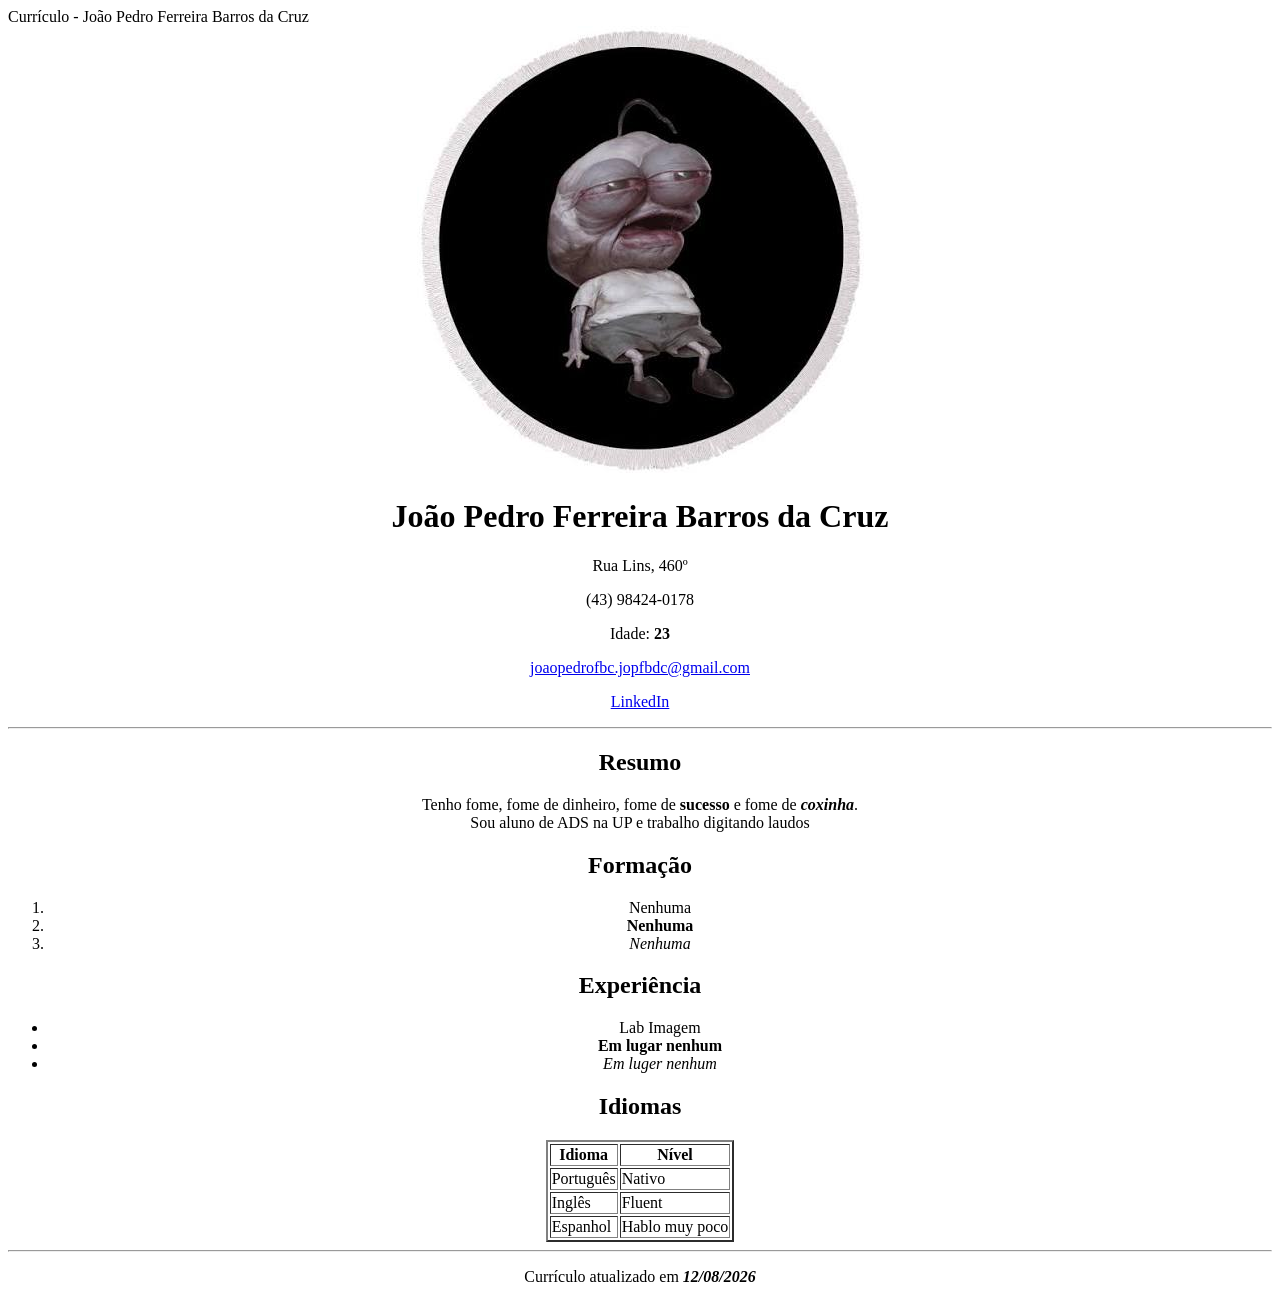
==== aula_2/index.html @ 4ddecdd7 "Aula 2 Co-Authored-By: Copilot <198982749+Copilot@users.noreply.github.com>" ====
<!DOCTYPE html>
<html lang="pt-br">
    <head>
        <meta charset="UTF-8">
        <tittle>Currículo - João Pedro Ferreira Barros da Cruz</tittle>

    </head>

    <body>
        <center>
        <div id="cabeçalho">
            <img src="./images/foto_de_perfil.jpg" alt="Foto de Perfil">
            <h1>João Pedro Ferreira Barros da Cruz</h1>
            <p>Rua Lins, 460º</p>
            <p>(43) 98424-0178</p>
            <p>Idade: <b>23</b></p>
            <p>
                <a href="mailto:joaopedrofbc.jopfbdc@gmail.com">joaopedrofbc.jopfbdc@gmail.com</a>
            </p>
            <p>
                <a href="https://www.linkedin.com">LinkedIn</a>
            </p>
        </div>
        <hr>
        <div id="conteudo">
            <div>
                <h2>Resumo</h2>
                <p>
                    Tenho fome, fome de dinheiro, fome de <b>sucesso</b> e fome de <i><b>coxinha</b></i>.<br>
                    Sou aluno de ADS na UP e trabalho digitando laudos
                </p>
            </div>

            <div>
                <h2>Formação</h2>
                <ol>
                    <li>Nenhuma</li>
                    <li><b>Nenhuma</b></li>
                    <li><i>Nenhuma</i></li>
                </ol>
            </div>

            <div>
                <h2>Experiência</h2>
                <ul>
                    <li>Lab Imagem</li>
                    <li><b>Em lugar nenhum</b></li>
                    <li><i>Em luger nenhum</i></li>
                </ul>
            </div>

            <div>
                <h2>Idiomas</h2>
                <table border="2">
                    <tr>
                        <th>Idioma</th>
                        <th>Nível</th>
                    </tr>

                    <tr>
                        <td>Português</td>
                        <td>Nativo</td>
                    </tr>

                    <tr>
                        <td>Inglês</td>
                        <td>Fluent</td>
                    </tr>

                    <tr>
                        <td>Espanhol</td>
                        <td>Hablo muy poco</td>
                    </tr>
                </table>
            </div>
            <hr>

        </div>

        <div id="rodape">
            <p>
                Currículo atualizado em <b><i>12/08/2026</i></b></p>
            </p>
        </div>
        </center>
    </body>
</html>
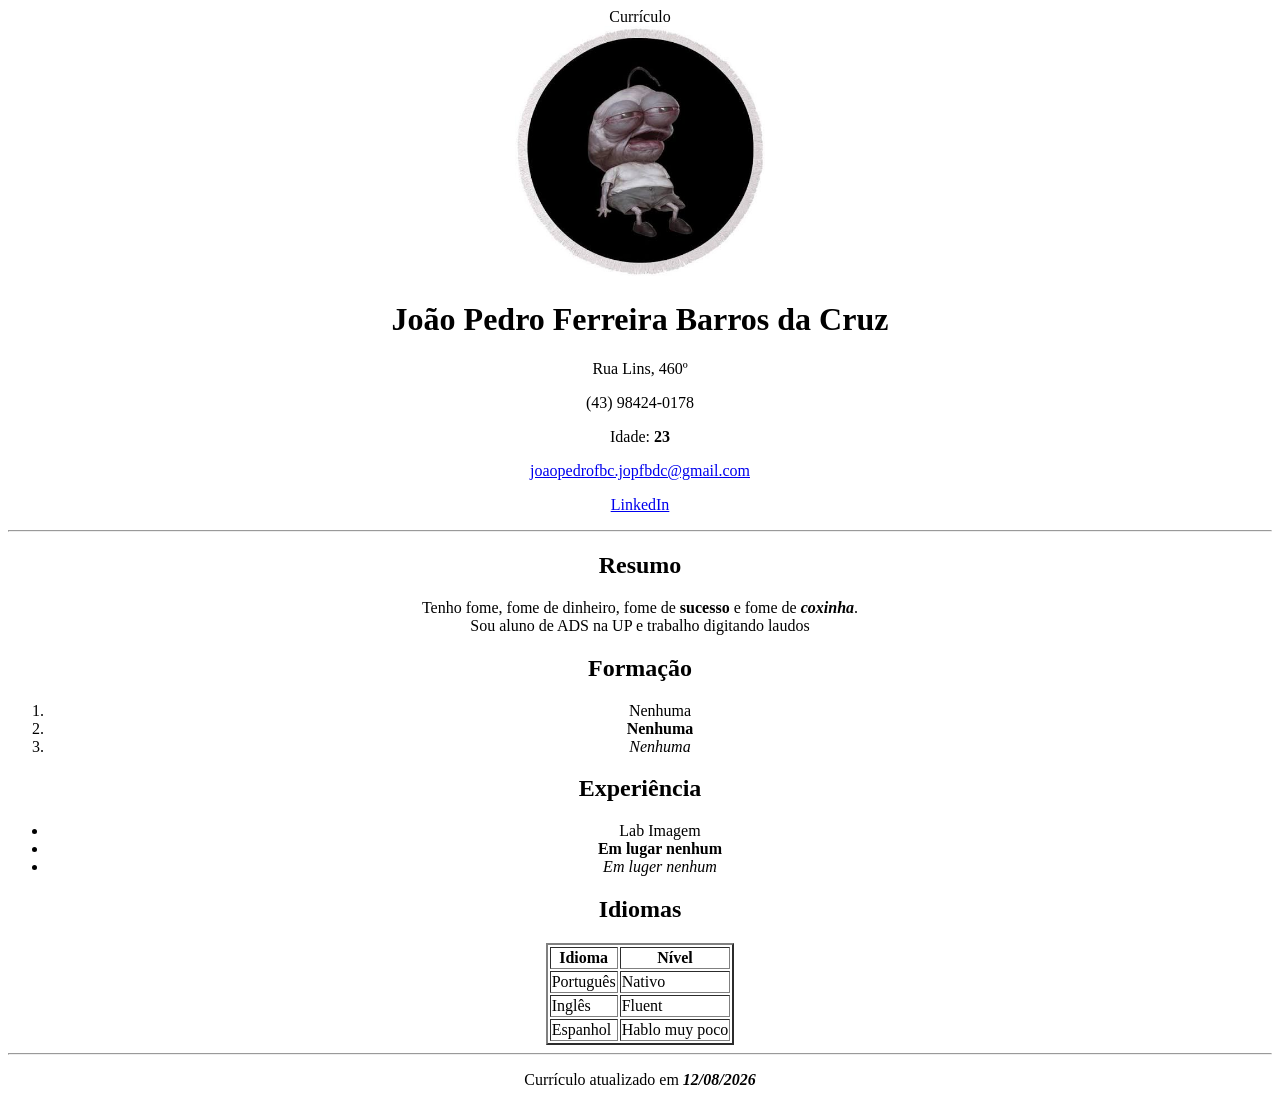
==== commit 32d86c4d: "aula_2 Co-Authored-By: Copilot <198982749+Copilot@users.noreply.github.com>" ====
--- a/aula_2/index.html
+++ b/aula_2/index.html
@@ -2,14 +2,14 @@
 <html lang="pt-br">
     <head>
         <meta charset="UTF-8">
-        <tittle>Currículo - João Pedro Ferreira Barros da Cruz</tittle>
+        <tittle><center>Currículo</center></tittle>
 
     </head>
 
     <body>
         <center>
         <div id="cabeçalho">
-            <img src="./images/foto_de_perfil.jpg" alt="Foto de Perfil">
+            <img src="./images/foto_de_perfil.jpg" alt="Foto de Perfil" width="250" height="250">
             <h1>João Pedro Ferreira Barros da Cruz</h1>
             <p>Rua Lins, 460º</p>
             <p>(43) 98424-0178</p>
